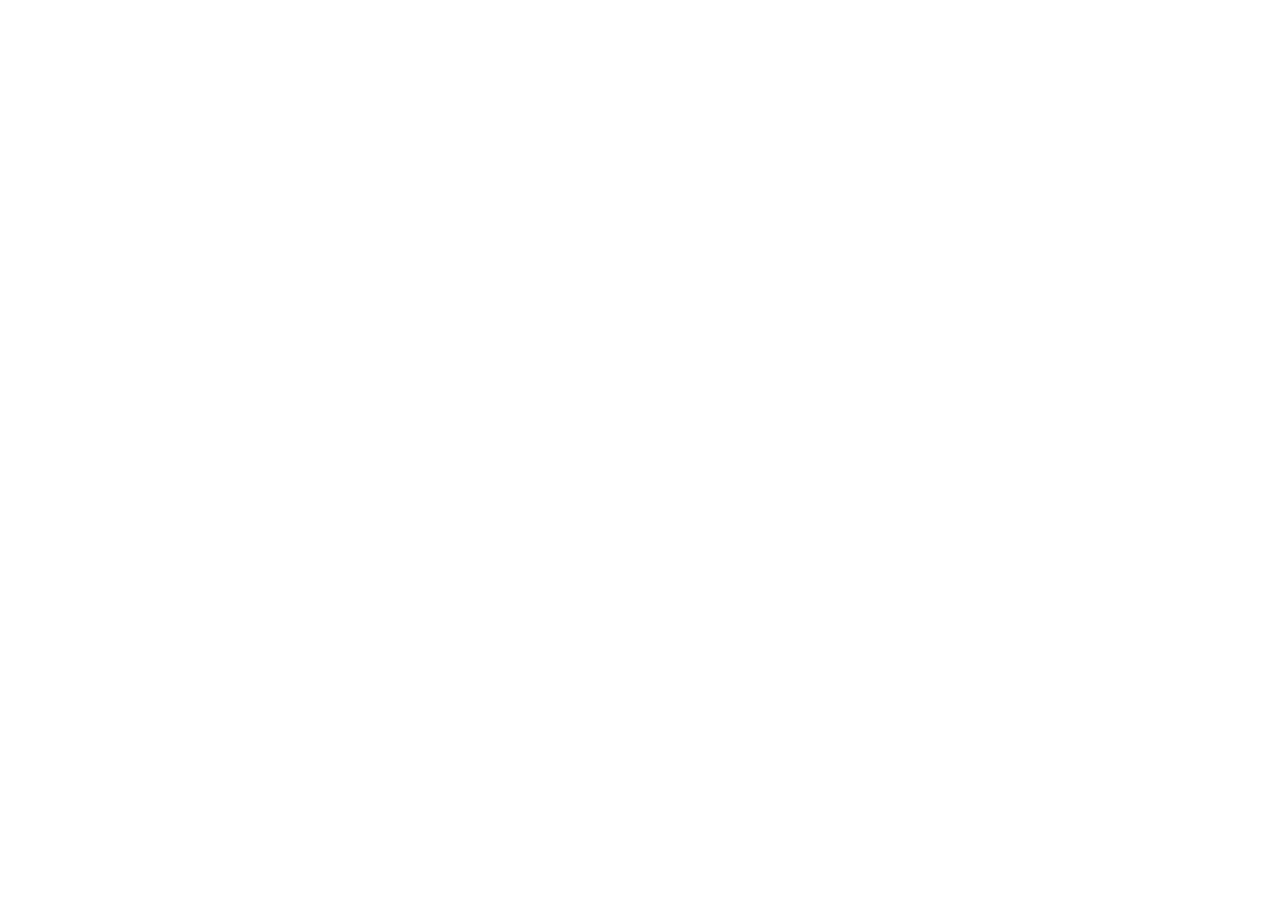
==== jQuery-Lesson/index.html @ b4726eeb "js catch-up" ====
<!DOCTYPE html>
<html lang="ja">
  <head>
  <meta charset="UTF-8">
  <link rel="stylesheet" href="app.css"/>
  </head>
  <body>
    <div class="box1"></div>
    <script src="jquery.min.js"></script>
    <script src="app.js"></script>
  </body>
</html>
---- jQuery-Lesson/app.css ----
.box1 {
  display: none;

  background-color: #ff0000;
  height: 200px;
  width: 200px;
}
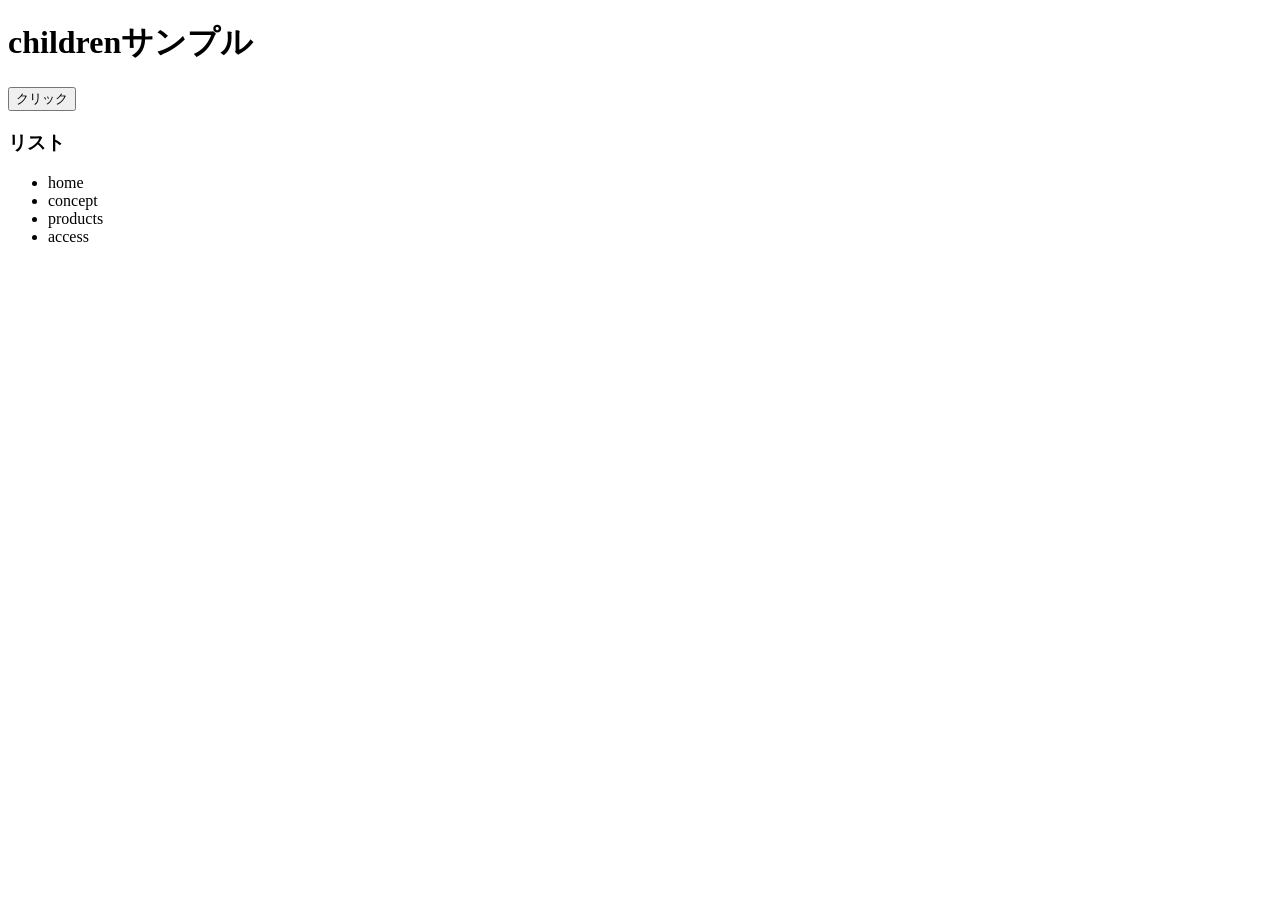
==== commit 8a6bc2d7: "[finish]javascript" ====
--- a/jQuery-Lesson/index.html
+++ b/jQuery-Lesson/index.html
@@ -5,7 +5,15 @@
   <link rel="stylesheet" href="app.css"/>
   </head>
   <body>
-    <div class="box1"></div>
+    <h1>childrenサンプル</h1>
+    <button>クリック</button>
+    <h3>リスト</h3>
+    <ul>
+      <li>home</li>
+      <li>concept</li>
+      <li>products</li>
+      <li>access</li>
+    </ul>
     <script src="jquery.min.js"></script>
     <script src="app.js"></script>
   </body>
--- a/jQuery-Lesson/app.css
+++ b/jQuery-Lesson/app.css
@@ -1,7 +1,23 @@
 .box1 {
-  display: none;
-
-  background-color: #ff0000;
+ 
+  background-color: #ffffff;
   height: 200px;
   width: 200px;
+  float: left;
 }
+
+.bg1 {
+  background-color: #FFAAAA;
+}
+
+.bg2 {
+  background-color: #FFBBBB;
+}
+
+.bg3 {
+  background-color: #FFCCCC;
+}
+
+.bg4 {
+  background-color: #FFDDDD;
+}
